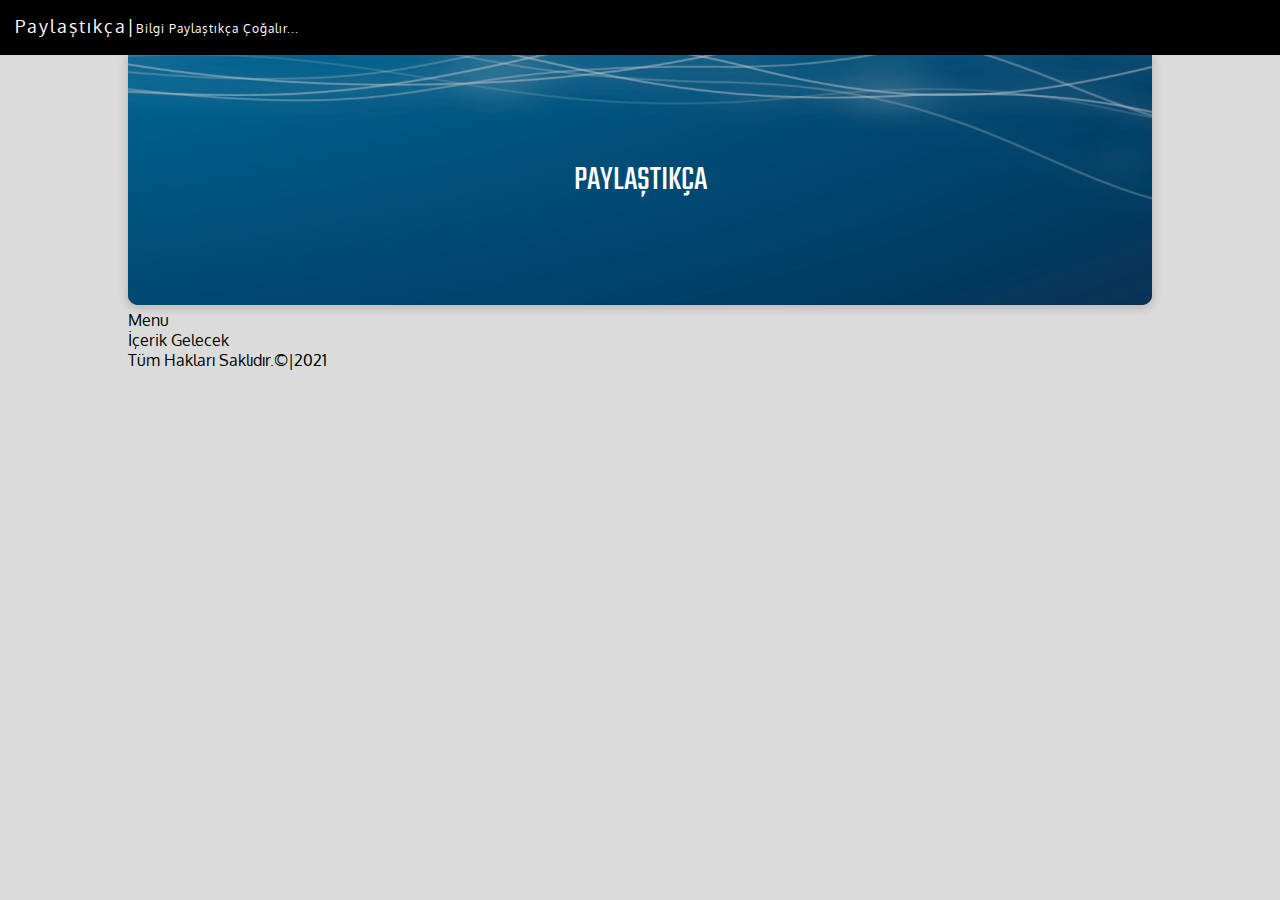
==== index.html @ e7cc1096 "first commit" ====
<!DOCTYPE html>
<html lang="en">
<head>
    <meta charset="UTF-8">
    <meta http-equiv="X-UA-Compatible" content="IE=edge">
    <meta name="viewport" content="width=device-width, initial-scale=1.0">
    <title>Document</title>
    <link rel="stylesheet" href="style.css">
    <link rel="preconnect" href="https://fonts.gstatic.com">
    <link rel="preconnect" href="https://fonts.gstatic.com">
    <link href="https://fonts.googleapis.com/css2?family=Oxygen:wght@300&display=swap" rel="stylesheet">
    <link rel="stylesheet" href="https://use.fontawesome.com/releases/v5.0.13/css/all.css" integrity="sha384-DNOHZ68U8hZfKXOrtjWvjxusGo9WQnrNx2sqG0tfsghAvtVlRW3tvkXWZh58N9jp" crossorigin="anonymous">
    <link rel="preconnect" href="https://fonts.gstatic.com">
    <link href="https://fonts.googleapis.com/css2?family=Oxygen:wght@300&family=Teko:wght@300&display=swap" rel="stylesheet">
</head>
<body>
    <div id="social">
        <font>Paylaştıkça|<span >Bilgi Paylaştıkça Çoğalır...</span></font>
        <i class="fas fa-search"></i>
        <i class="fab fa-facebook"></i>
        <i class="fab fa-instagram"></i>
        <i class="fab fa-twitter"></i>
        <i class="fab fa-google"></i>
    </div>
    <div id="container">
        <header>
            <img id="headerResim" src="resim/headerresmi.png" alt="resim bulunamadı">
            <div id="centered">PAYLAŞTIKÇA</div>
        </header>
        <section>
            <nav>Menu</nav>
            <main>
                İçerik Gelecek
            </main>
        </section>
        <footer>Tüm Hakları Saklıdır.&copy;|2021</footer>
    </div>
</body>
</html>
---- style.css ----
*{
    box-sizing: border-box;
}

body{
    margin: 0;
    padding: 0;
    background-color: #dbdbdb;
    font-family: 'Oxygen', sans-serif;
}

#social{
    background-color: black;
    color: white;
    height: 55px;
    width: 100%;
    position: sticky;
    top: 0;
    z-index: 1;
    font-size: 18px;
    text-align: right;
    padding: 15px;
}

font{
    float: left;
    letter-spacing: 2px;
}

span{
    font-size: 12px;
    letter-spacing: 1px;
}

#social>i{
    margin-right: 15px;
}

#social>i:hover{
    opacity: 0.8;
}

#container{
    width: 80%;
    height: auto;
    margin: auto;
}

header{
    width: 100%;
    height: 250px;
    box-shadow: 0 2px 8px 2px rgb(20, 23, 28,.15);
    border-bottom-left-radius: 10px;
    border-bottom-right-radius: 10px;
    position: relative;
    color: white;
    font-family: 'Teko', sans-serif;
    font-size: 35px;
    background-color: black;
    margin-bottom: 5px;
}

#headerResim{
    width: 100%;
    height: 250px;
    border-bottom-left-radius: 10px;
    border-bottom-right-radius: 10px;
    opacity: 0.8;
    
}

#centered{
    position: absolute;
    left: 50%;
    top: 50%;
    transform: translate(-50%,-50%);
}
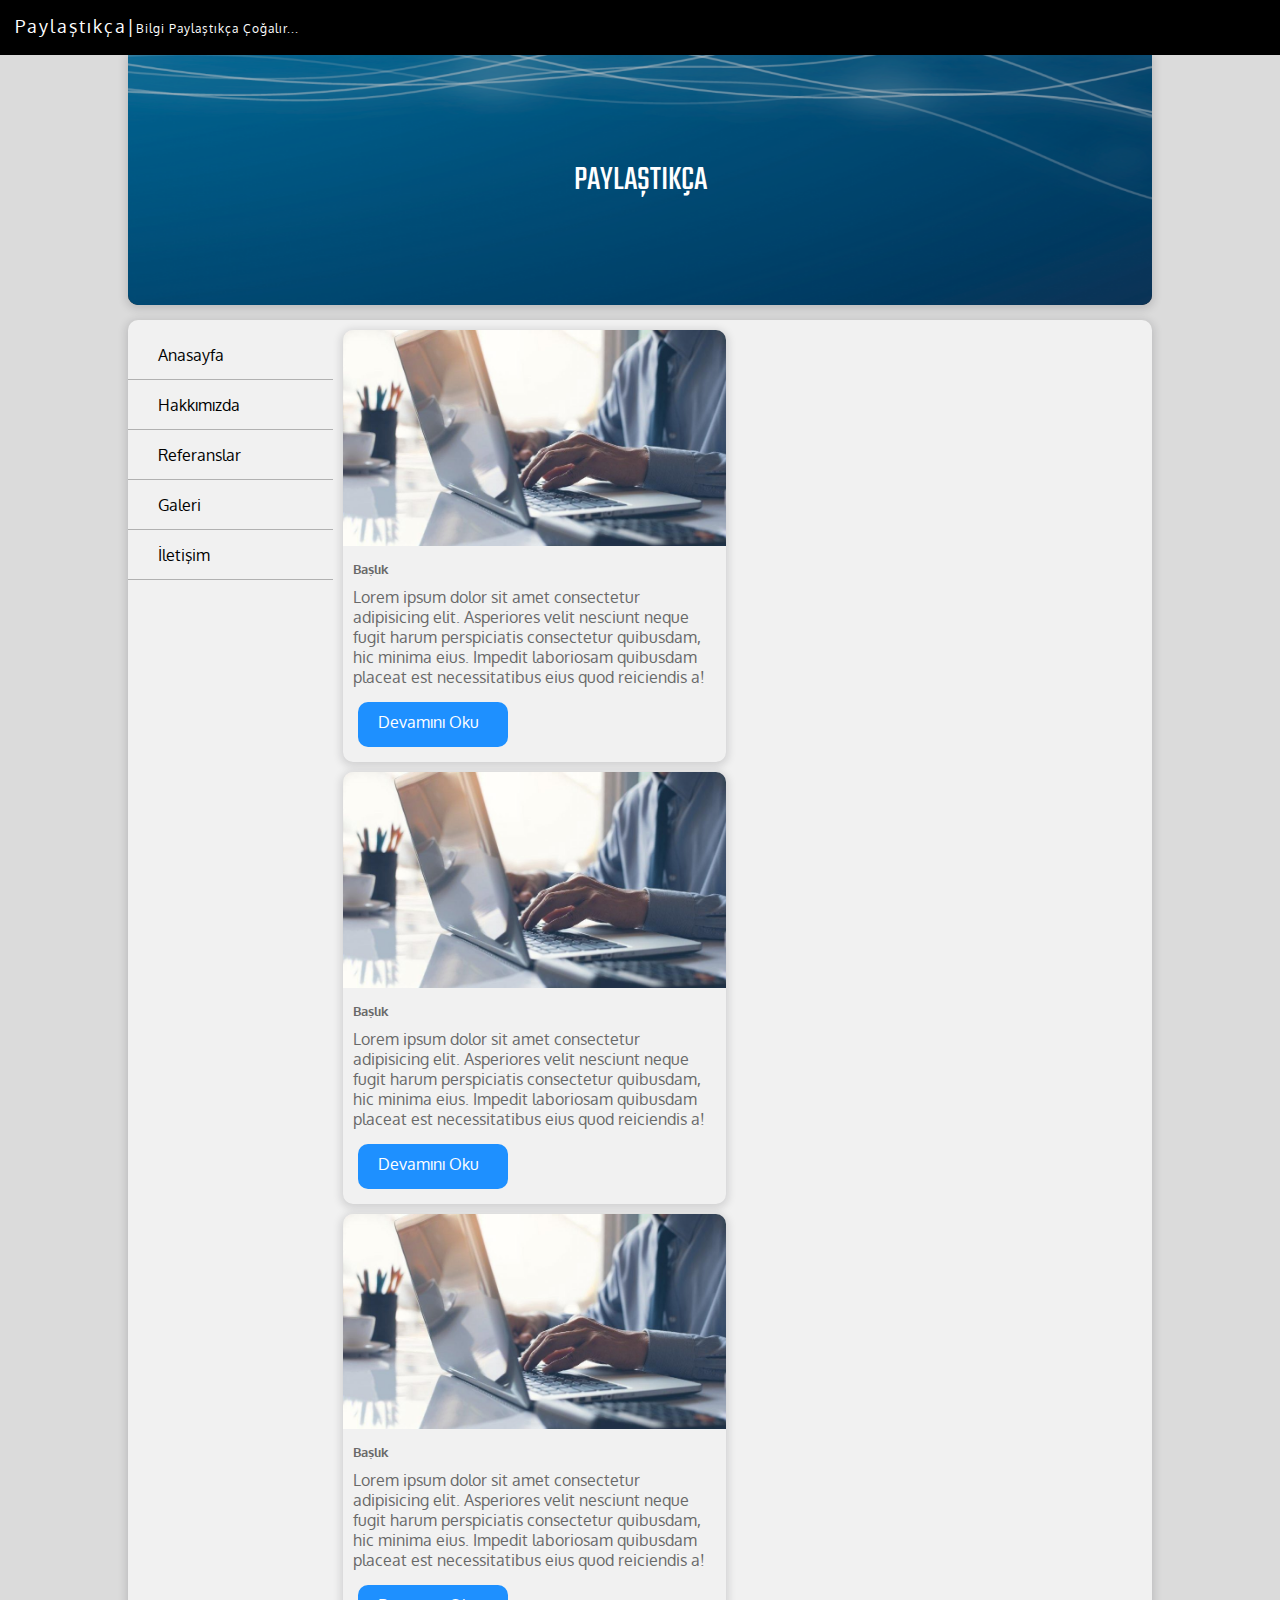
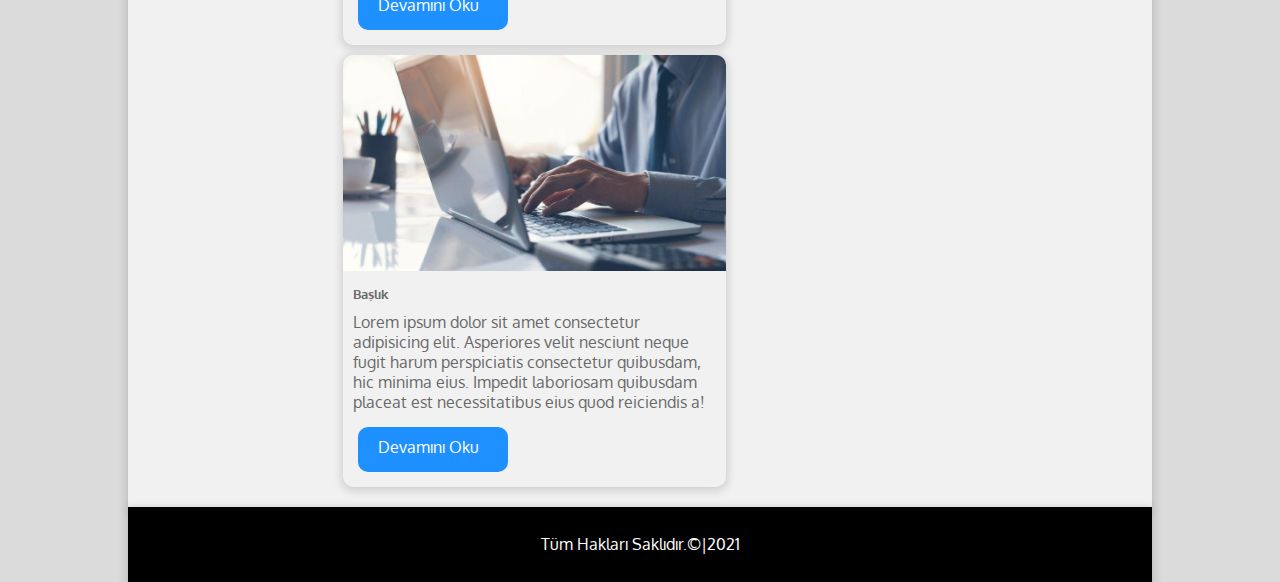
==== commit dae57286: "20.05.2021" ====
--- a/index.html
+++ b/index.html
@@ -28,9 +28,52 @@
             <div id="centered">PAYLAŞTIKÇA</div>
         </header>
         <section>
-            <nav>Menu</nav>
+            <nav>
+                <ul>
+                    <li><a href="index.html"><i class="fas fa-home"></i>Anasayfa</a></li>
+                    <li><a href="hakkımızda.html"><i class="fas fa-users"></i>Hakkımızda</a></li>
+                    <li><a href="referanslar.html"><i class="fas fa-asterisk"></i>Referanslar</a></li>
+                    <li><a href="galeri.html"><i class="fas fa-images"></i>Galeri</a></li>
+                    <li><a href="iletisim.html"><i class="fas fa-address-book"></i>İletişim</a></li>
+                </ul>
+            </nav>
             <main>
-                İçerik Gelecek
+                <div class="icerik">
+                    <img src="resim/img1.jpg" alt="resim bulunamadı" class="rsm">
+                    <h5>Başlık</h5>
+                    <p class="icerikText">Lorem ipsum dolor sit amet consectetur adipisicing elit.     
+                        Asperiores velit nesciunt neque fugit harum perspiciatis consectetur quibusdam, hic minima eius. 
+                        Impedit laboriosam quibusdam placeat est necessitatibus eius quod reiciendis a!
+                    </p>
+                    <a href="#" class="btnDevam">Devamını Oku</a>
+                </div>
+                <div class="icerik">
+                    <img src="resim/img1.jpg" alt="resim bulunamadı" class="rsm">
+                    <h5>Başlık</h5>
+                    <p class="icerikText">Lorem ipsum dolor sit amet consectetur adipisicing elit.     
+                        Asperiores velit nesciunt neque fugit harum perspiciatis consectetur quibusdam, hic minima eius. 
+                        Impedit laboriosam quibusdam placeat est necessitatibus eius quod reiciendis a!
+                    </p>
+                    <a href="#" class="btnDevam">Devamını Oku</a>
+                </div>
+                <div class="icerik">
+                    <img src="resim/img1.jpg" alt="resim bulunamadı" class="rsm">
+                    <h5>Başlık</h5>
+                    <p class="icerikText">Lorem ipsum dolor sit amet consectetur adipisicing elit.     
+                        Asperiores velit nesciunt neque fugit harum perspiciatis consectetur quibusdam, hic minima eius. 
+                        Impedit laboriosam quibusdam placeat est necessitatibus eius quod reiciendis a!
+                    </p>
+                    <a href="#" class="btnDevam">Devamını Oku</a>
+                </div>
+                <div class="icerik">
+                    <img src="resim/img1.jpg" alt="resim bulunamadı" class="rsm">
+                    <h5>Başlık</h5>
+                    <p class="icerikText">Lorem ipsum dolor sit amet consectetur adipisicing elit.     
+                        Asperiores velit nesciunt neque fugit harum perspiciatis consectetur quibusdam, hic minima eius. 
+                        Impedit laboriosam quibusdam placeat est necessitatibus eius quod reiciendis a!
+                    </p>
+                    <a href="#" class="btnDevam">Devamını Oku</a>
+                </div>
             </main>
         </section>
         <footer>Tüm Hakları Saklıdır.&copy;|2021</footer>
--- a/style.css
+++ b/style.css
@@ -74,4 +74,116 @@
     left: 50%;
     top: 50%;
     transform: translate(-50%,-50%);
+}
+
+section{
+    width: 100%;
+    height: auto;
+    background-color: #f1f1f1;
+    border-top-left-radius: 10px;
+    border-top-right-radius: 10px;
+    box-shadow: 0 2px 8px 2px rgb(20, 23, 28,.15);
+    margin-top: 15px;
+    overflow: auto;
+}
+
+nav{
+    width: 20%;
+    height: auto;
+    float: left;
+    margin-top: 10px;
+}
+
+nav ul{
+    width: auto;
+    height: 100%;
+    margin: 0;
+    padding: 0;
+}
+
+nav li{
+    list-style-type: none;
+}
+
+nav li a{
+    height: 50px;
+    line-height: 50px;
+    text-decoration: none;
+    color: black;
+    border-bottom: 1px solid #b1b1b1;
+    padding-left: 20px;
+    display: block;
+}
+
+nav li a:hover{
+    color: white;
+    background-color: #adadad;
+}
+
+i{
+    margin-right: 10px;
+}
+
+main{
+    float: left;
+    height: auto;
+    width: 80%;
+    padding: 10px;
+}
+
+.icerik{
+    height: auto;
+    width: 48%;
+    display: inline-block;
+    margin-right: 15px;
+    border-radius: 10px;
+    box-shadow: 0 2px 8px 2px rgb(20, 23, 28,.15);
+    margin-bottom: 10px;
+}
+
+.rsm{
+    width: 100%;
+    border-top-left-radius: 10px;
+    border-top-right-radius: 10px;
+    transition: opacity 0.8s;
+}
+
+.rsm:hover{
+    opacity: 0.6;
+}
+
+h5{
+    margin: 10px;
+    color: dimgray;
+}
+
+.icerikText{
+    margin: 10px;
+    color: dimgray;
+}
+
+.btnDevam:link{
+    display: block;
+    height: 45px;
+    width: 150px;
+    padding: 10px 20px;
+    background-color: dodgerblue;
+    color: white;
+    text-decoration: none;
+    margin: 15px;
+    border-radius: 10px;
+}
+
+.btnDevam:hover{
+    opacity: 0.8;
+}
+
+footer{
+    width: 100%;
+    height: 75px;
+    background-color: black;
+    color: white;
+    line-height: 75px;
+    text-align: center;
+    box-shadow: 0 2px 8px 2px rgb(20, 23, 28,.15);
 }